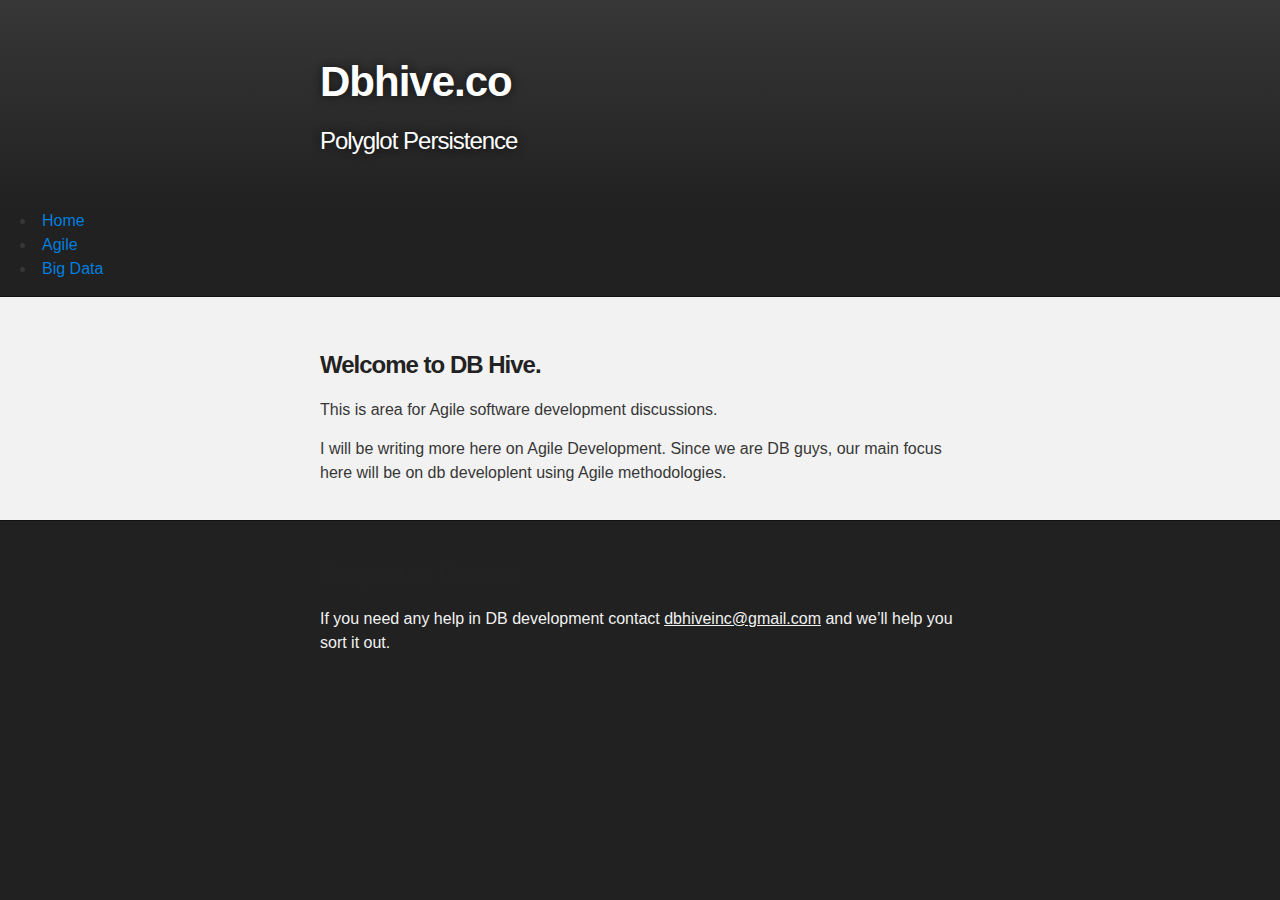
==== agile.html @ 3b103dd8 "Create agile.html" ====
<!DOCTYPE html>
<html>

  <head>
    <meta charset='utf-8'>
    <meta http-equiv="X-UA-Compatible" content="chrome=1">
    <meta name="description" content="Dbhive.co : Site">
<meta name="keywords" content="Big Data,Agile,Polyglot Persistence,Data Warehouse,Dbhive" />
    <link rel="stylesheet" type="text/css" media="screen" href="stylesheets/stylesheet.css">

    <title>Dbhive.co</title>
  </head>

  <body>

    <!-- HEADER -->
    <div id="header_wrap" class="outer">
        <header class="inner"> 

          <h1 id="project_title">Dbhive.co</h1>
          <h2 id="project_tagline">Polyglot Persistence</h2>

           
        </header>
    </div>


    <nav class="top_nav">
      <ul>
        <li>
          <a href="/">Home</a>
        </li>
        <li dropdowns>
          <a href="/Agile/">Agile</a>
          
        </li>
        <li>
          <a href="/Big-Data/">Big Data</a>
        </li>

      </ul>
    </nav>



    <!-- MAIN CONTENT -->
    <div id="main_content_wrap" class="outer">
      <section id="main_content" class="inner">
        <h3>
<a name="welcome-to-github-pages" class="anchor" href="#welcome-to-github-pages"><span class="octicon octicon-link"></span></a>Welcome to DB Hive.</h3>

<p>
 
<p>
This is area for Agile software development discussions.
</p>
<p>I will be writing more here on Agile Development. Since we are DB guys, our main focus here will be on db 
developlent using Agile methodologies. 
</p>



    </div>

    <!-- FOOTER  -->
    <div id="footer_wrap" class="outer">
      <footer class="inner">
   
<p><h3> <a name="support-or-contact" class="anchor" href="#support-or-contact"><span class="octicon octicon-link"></span></a>Support or Contact</h3>
</p>
<p>If you need any help in DB development contact <a href="mailto:dbhiveinc@gmail.com">dbhiveinc@gmail.com</a> and we’ll help you sort it out.</p>
      </section>
      </footer>
    </div>

    

  </body>
</html>
---- stylesheets/stylesheet.css ----
/*******************************************************************************
Slate Theme for GitHub Pages
by Jason Costello, @jsncostello
*******************************************************************************/

@import url(pygment_trac.css);

/*******************************************************************************
MeyerWeb Reset
*******************************************************************************/

html, body, div, span, applet, object, iframe,
h1, h2, h3, h4, h5, h6, p, blockquote, pre,
a, abbr, acronym, address, big, cite, code,
del, dfn, em, img, ins, kbd, q, s, samp,
small, strike, strong, sub, sup, tt, var,
b, u, i, center,
dl, dt, dd, ol, ul, li,
fieldset, form, label, legend,
table, caption, tbody, tfoot, thead, tr, th, td,
article, aside, canvas, details, embed,
figure, figcaption, footer, header, hgroup,
menu, nav, output, ruby, section, summary,
time, mark, audio, video {
  margin: 0;
  padding: 0;
  border: 0;
  font: inherit;
  vertical-align: baseline;
}

/* HTML5 display-role reset for older browsers */
article, aside, details, figcaption, figure,
footer, header, hgroup, menu, nav, section {
  display: block;
}

ol, ul {
  list-style: none;
}

table {
  border-collapse: collapse;
  border-spacing: 0;
}

/*******************************************************************************
Theme Styles
*******************************************************************************/

body {
  box-sizing: border-box;
  color:#373737;
  background: #212121;
  font-size: 16px;
  font-family: 'Myriad Pro', Calibri, Helvetica, Arial, sans-serif;
  line-height: 1.5;
  -webkit-font-smoothing: antialiased;
}

h1, h2, h3, h4, h5, h6 {
  margin: 10px 0;
  font-weight: 700;
  color:#222222;
  font-family: 'Lucida Grande', 'Calibri', Helvetica, Arial, sans-serif;
  letter-spacing: -1px;
}

h1 {
  font-size: 36px;
  font-weight: 700;
}

h2 {
  padding-bottom: 10px;
  font-size: 32px;
  background: url('../images/bg_hr.png') repeat-x bottom;
}

h3 {
  font-size: 24px;
}

h4 {
  font-size: 21px;
}

h5 {
  font-size: 18px;
}

h6 {
  font-size: 16px;
}

p {
  margin: 10px 0 15px 0;
}

footer p {
  color: #f2f2f2;
}

a {
  text-decoration: none;
  color: #007edf;
  text-shadow: none;

  transition: color 0.5s ease;
  transition: text-shadow 0.5s ease;
  -webkit-transition: color 0.5s ease;
  -webkit-transition: text-shadow 0.5s ease;
  -moz-transition: color 0.5s ease;
  -moz-transition: text-shadow 0.5s ease;
  -o-transition: color 0.5s ease;
  -o-transition: text-shadow 0.5s ease;
  -ms-transition: color 0.5s ease;
  -ms-transition: text-shadow 0.5s ease;
}

a:hover, a:focus {text-decoration: underline;}

footer a {
  color: #F2F2F2;
  text-decoration: underline;
}

em {
  font-style: italic;
}

strong {
  font-weight: bold;
}

img {
  position: relative;
  margin: 0 auto;
  max-width: 739px;
  padding: 5px;
  margin: 10px 0 10px 0;
  border: 1px solid #ebebeb;

  box-shadow: 0 0 5px #ebebeb;
  -webkit-box-shadow: 0 0 5px #ebebeb;
  -moz-box-shadow: 0 0 5px #ebebeb;
  -o-box-shadow: 0 0 5px #ebebeb;
  -ms-box-shadow: 0 0 5px #ebebeb;
}

p img {
  display: inline;
  margin: 0;
  padding: 0;
  vertical-align: middle;
  text-align: center;
  border: none;
}

pre, code {
  width: 100%;
  color: #222;
  background-color: #fff;

  font-family: Monaco, "Bitstream Vera Sans Mono", "Lucida Console", Terminal, monospace;
  font-size: 14px;

  border-radius: 2px;
  -moz-border-radius: 2px;
  -webkit-border-radius: 2px;
}

pre {
  width: 100%;
  padding: 10px;
  box-shadow: 0 0 10px rgba(0,0,0,.1);
  overflow: auto;
}

code {
  padding: 3px;
  margin: 0 3px;
  box-shadow: 0 0 10px rgba(0,0,0,.1);
}

pre code {
  display: block;
  box-shadow: none;
}

blockquote {
  color: #666;
  margin-bottom: 20px;
  padding: 0 0 0 20px;
  border-left: 3px solid #bbb;
}


ul, ol, dl {
  margin-bottom: 15px
}

ul {
  list-style: inside;
  padding-left: 20px;
}

ol {
  list-style: decimal inside;
  padding-left: 20px;
}

dl dt {
  font-weight: bold;
}

dl dd {
  padding-left: 20px;
  font-style: italic;
}

dl p {
  padding-left: 20px;
  font-style: italic;
}

hr {
  height: 1px;
  margin-bottom: 5px;
  border: none;
  background: url('../images/bg_hr.png') repeat-x center;
}

table {
  border: 1px solid #373737;
  margin-bottom: 20px;
  text-align: left;
 }

th {
  font-family: 'Lucida Grande', 'Helvetica Neue', Helvetica, Arial, sans-serif;
  padding: 10px;
  background: #373737;
  color: #fff;
 }

td {
  padding: 10px;
  border: 1px solid #373737;
 }

form {
  background: #f2f2f2;
  padding: 20px;
}

/*******************************************************************************
Full-Width Styles
*******************************************************************************/

.outer {
  width: 100%;
}

.inner {
  position: relative;
  max-width: 640px;
  padding: 20px 10px;
  margin: 0 auto;
}

#forkme_banner {
  display: block;
  position: absolute;
  top:0;
  right: 10px;
  z-index: 10;
  padding: 10px 50px 10px 10px;
  color: #fff;
  background: url('../images/blacktocat.png') #0090ff no-repeat 95% 50%;
  font-weight: 700;
  box-shadow: 0 0 10px rgba(0,0,0,.5);
  border-bottom-left-radius: 2px;
  border-bottom-right-radius: 2px;
}

#header_wrap {
  background: #212121;
  background: -moz-linear-gradient(top, #373737, #212121);
  background: -webkit-linear-gradient(top, #373737, #212121);
  background: -ms-linear-gradient(top, #373737, #212121);
  background: -o-linear-gradient(top, #373737, #212121);
  background: linear-gradient(top, #373737, #212121);
}

#header_wrap .inner {
  padding: 50px 10px 30px 10px;
}

#project_title {
  margin: 0;
  color: #fff;
  font-size: 42px;
  font-weight: 700;
  text-shadow: #111 0px 0px 10px;
}

#project_tagline {
  color: #fff;
  font-size: 24px;
  font-weight: 300;
  background: none;
  text-shadow: #111 0px 0px 10px;
}

#downloads {
  position: absolute;
  width: 210px;
  z-index: 10;
  bottom: -40px;
  right: 0;
  height: 70px;
  background: url('../images/icon_download.png') no-repeat 0% 90%;
}

.zip_download_link {
  display: block;
  float: right;
  width: 90px;
  height:70px;
  text-indent: -5000px;
  overflow: hidden;
  background: url(../images/sprite_download.png) no-repeat bottom left;
}

.tar_download_link {
  display: block;
  float: right;
  width: 90px;
  height:70px;
  text-indent: -5000px;
  overflow: hidden;
  background: url(../images/sprite_download.png) no-repeat bottom right;
  margin-left: 10px;
}

.zip_download_link:hover {
  background: url(../images/sprite_download.png) no-repeat top left;
}

.tar_download_link:hover {
  background: url(../images/sprite_download.png) no-repeat top right;
}

#main_content_wrap {
  background: #f2f2f2;
  border-top: 1px solid #111;
  border-bottom: 1px solid #111;
}

#main_content {
  padding-top: 40px;
}

#footer_wrap {
  background: #212121;
}



/*******************************************************************************
Small Device Styles
*******************************************************************************/

@media screen and (max-width: 480px) {
  body {
    font-size:14px;
  }

  #downloads {
    display: none;
  }

  .inner {
    min-width: 320px;
    max-width: 480px;
  }

  #project_title {
  font-size: 32px;
  }

  h1 {
    font-size: 28px;
  }

  h2 {
    font-size: 24px;
  }

  h3 {
    font-size: 21px;
  }

  h4 {
    font-size: 18px;
  }

  h5 {
    font-size: 14px;
  }

  h6 {
    font-size: 12px;
  }

  code, pre {
    min-width: 320px;
    max-width: 480px;
    font-size: 11px;
  }

}
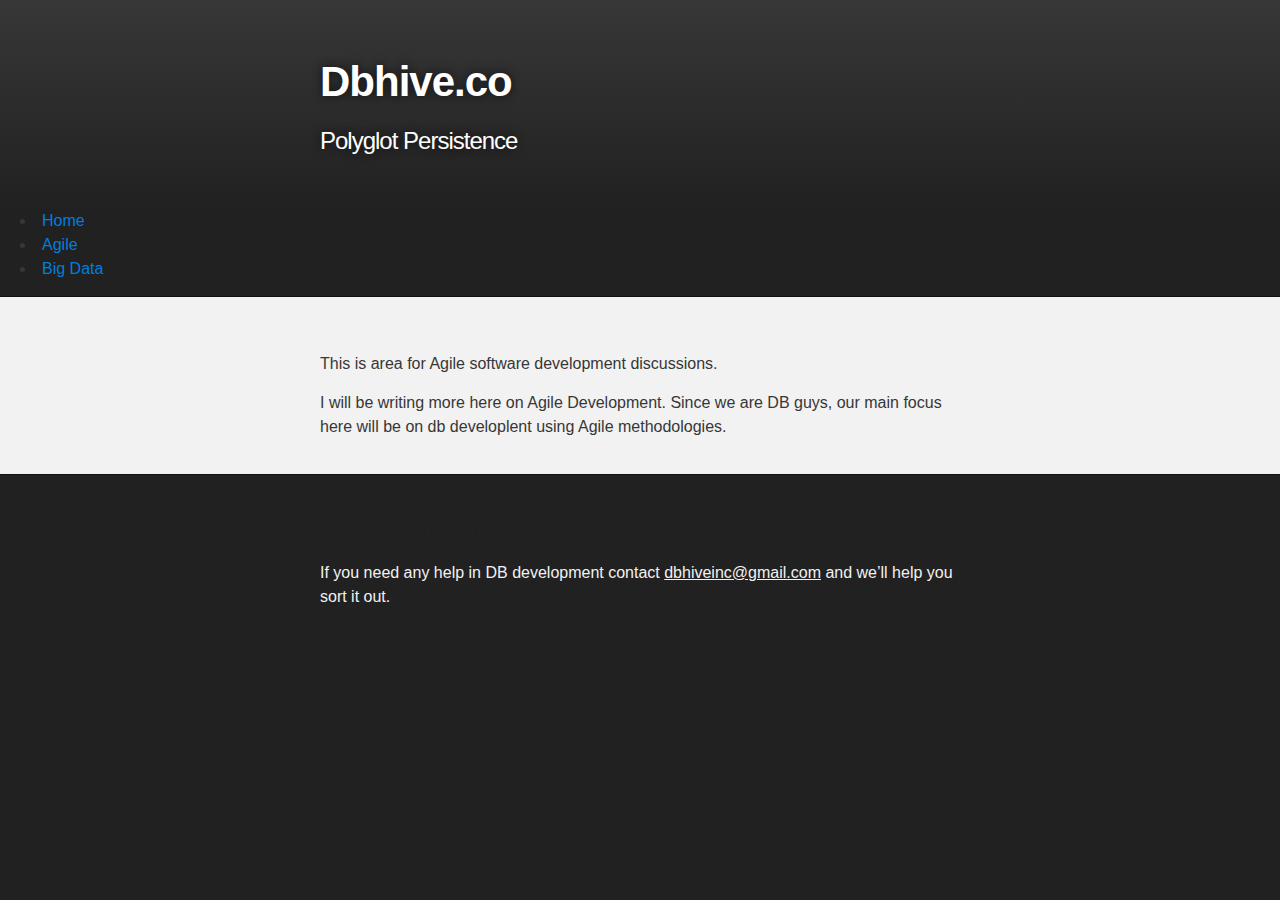
==== commit ddb7b01c: "Update agile.html" ====
--- a/agile.html
+++ b/agile.html
@@ -31,11 +31,11 @@
           <a href="/">Home</a>
         </li>
         <li dropdowns>
-          <a href="/Agile/">Agile</a>
+          <a href="agile.html">Agile</a>
           
         </li>
         <li>
-          <a href="/Big-Data/">Big Data</a>
+          <a href="bigdata.html">Big Data</a>
         </li>
 
       </ul>
@@ -46,9 +46,7 @@
     <!-- MAIN CONTENT -->
     <div id="main_content_wrap" class="outer">
       <section id="main_content" class="inner">
-        <h3>
-<a name="welcome-to-github-pages" class="anchor" href="#welcome-to-github-pages"><span class="octicon octicon-link"></span></a>Welcome to DB Hive.</h3>
-
+        
 <p>
  
 <p>
